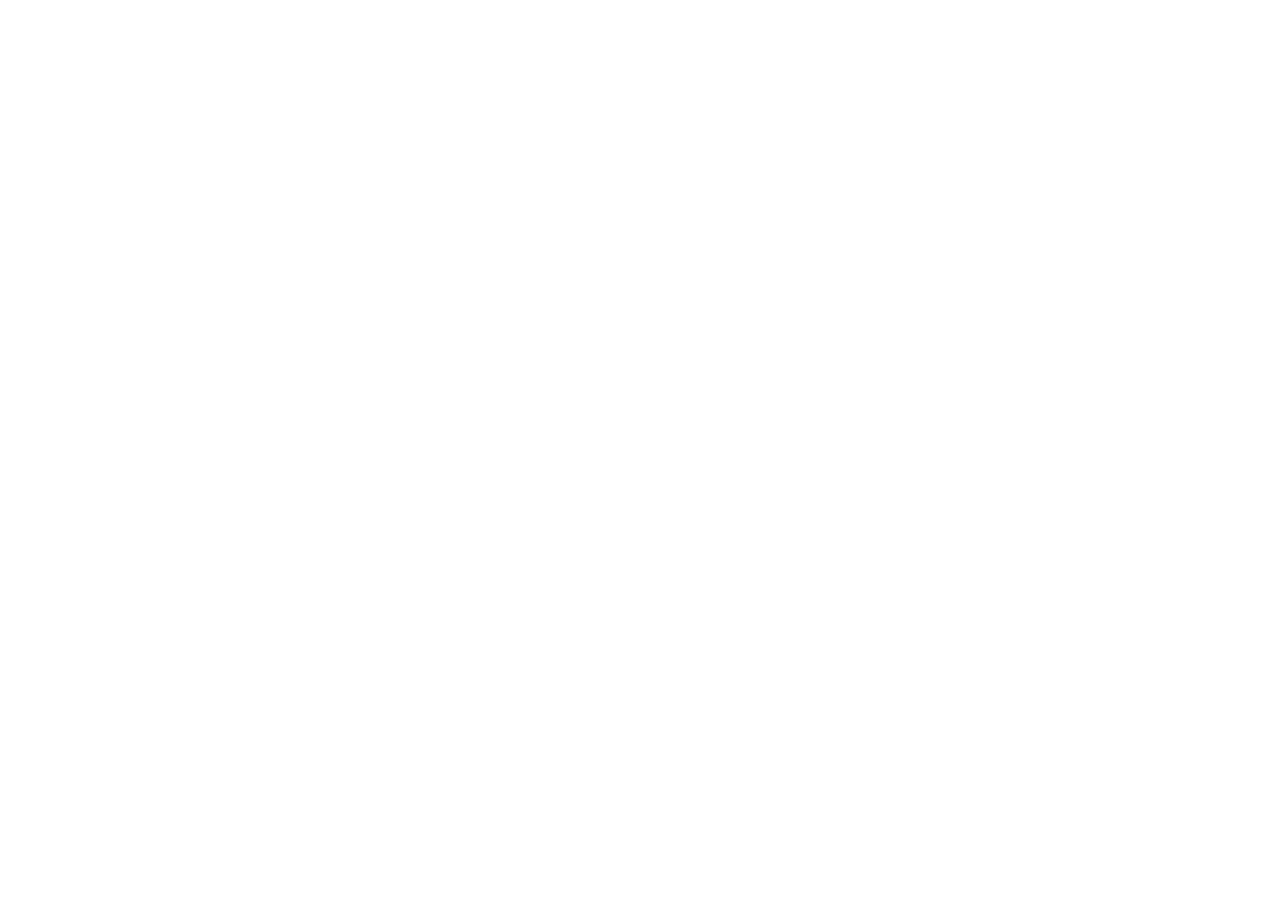
==== landingPage/index.html @ 541ce37f "just starting out" ====
<!DOCTYPE html>
<html lang="en">
<head>
    <meta charset="UTF-8">
    <meta name="viewport" content="width=device-width, initial-scale=1.0">
    <title>Document</title>
</head>
<body>
    
</body>
</html>
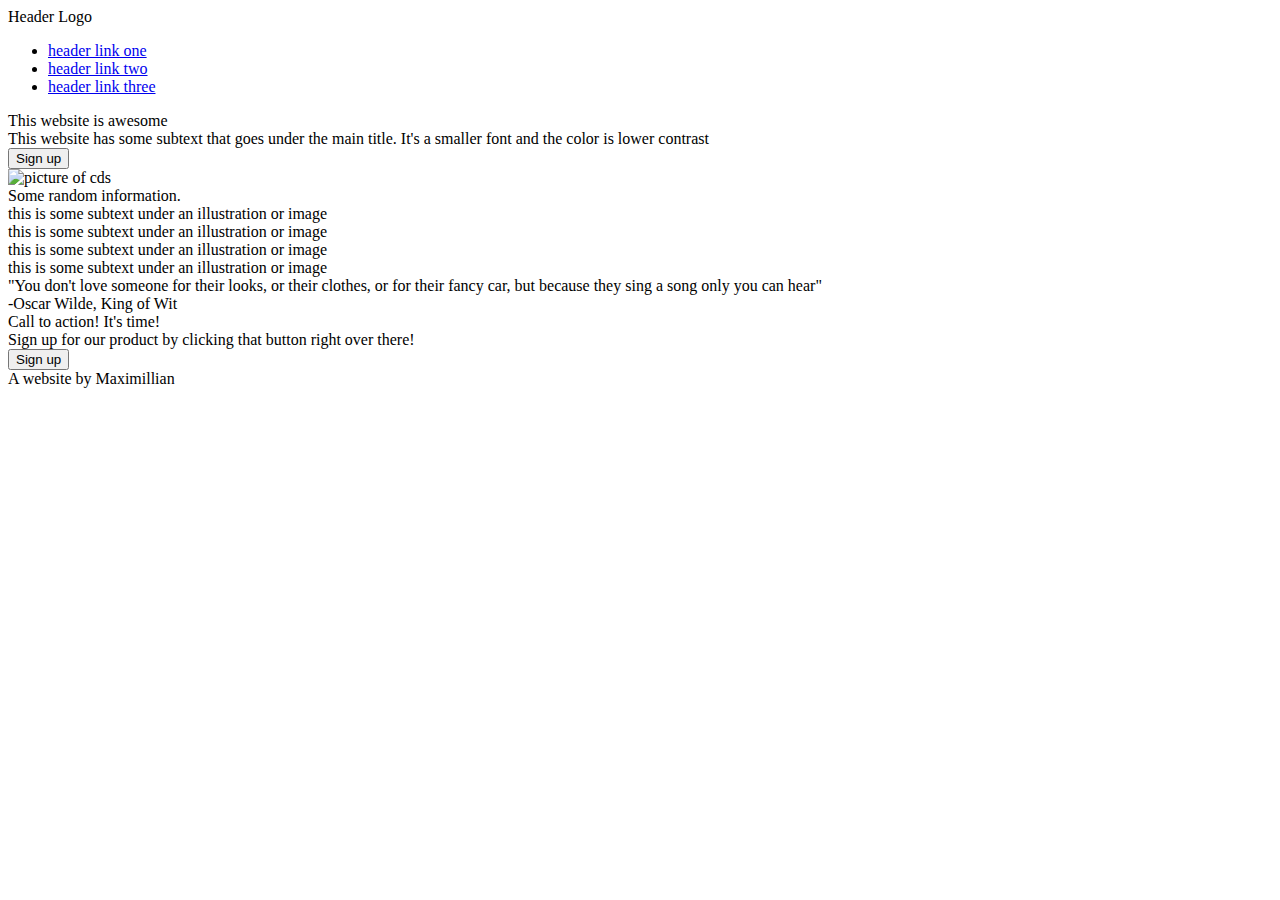
==== commit 33ed4f83: "new version" ====
--- a/landingPage/index.html
+++ b/landingPage/index.html
@@ -4,8 +4,100 @@
     <meta charset="UTF-8">
     <meta name="viewport" content="width=device-width, initial-scale=1.0">
     <title>Document</title>
+    <link rel="stylesheet" href="styles.css">
 </head>
 <body>
-    
+    <div class="header">
+        <div class="logo">Header Logo</div>
+        
+        <ul class="links">
+            <li><a href="#">header link one</a></li>
+            <li><a href="#">header link two</a></li>
+            <li><a href="#">header link three</a></li>
+        </ul>
+    </div>
+
+    <div class="body1">
+        <div class="around-all">
+        <div class="text">
+            <div class="hero-main-text">This website is awesome</div>
+            
+            <div class="hero-second-text">This website has some subtext that goes 
+                under the main title. It's a smaller font
+                and the color is lower contrast</div>
+            
+            <button>Sign up</button>
+        </div>
+
+        
+        <img src="download.jpeg" alt="picture of cds">        
+        </div>
+    </div>
+
+    <div class="body2">
+        <div class="information-header">Some random
+            information.
+        </div>
+
+        <div class="boxes">
+            <div class="boxText">
+                <div class="box"></div>
+                <div class="undertext">this is some subtext
+                    under an illustration or image
+                </div>
+            </div>
+
+            <div class="boxText">
+                <div class="box"></div>
+                <div class="undertext">this is some subtext
+                    under an illustration or image</div>
+            </div>
+
+            <div class="boxText">
+                <div class="box"></div>
+                <div class="undertext">this is some subtext
+                    under an illustration or image</div>
+            </div>
+
+            <div class="boxText">
+                <div class="box"></div>
+                <div class="undertext">this is some subtext
+                    under an illustration or image</div>
+            </div>
+        </div>
+
+    </div>
+
+    <div class="body3">
+        <div class="quote">
+            "You don't love someone for their looks, or their
+            clothes, or for their fancy car, but because
+            they sing a song only you can hear"
+        </div>
+
+        <div class="author">-Oscar Wilde, King of Wit</div>
+
+    </div>
+
+    <div class="body4">
+        
+        <div class="inner-box">
+
+            <div class="body4-text">
+            <div class="body4-bigtext">Call to action! It's time!</div>
+            
+            <div class="body4-smalltext"> Sign up for our product by clicking that 
+            button right over there!</div>
+            </div>
+
+            <button class="bottom-button">Sign up</button>
+        </div>
+
+    </div>
+
+    <div class="footer">
+        <div class="footer-text">A website by Maximillian</div>
+        
+    </div>
 </body>
 </html>